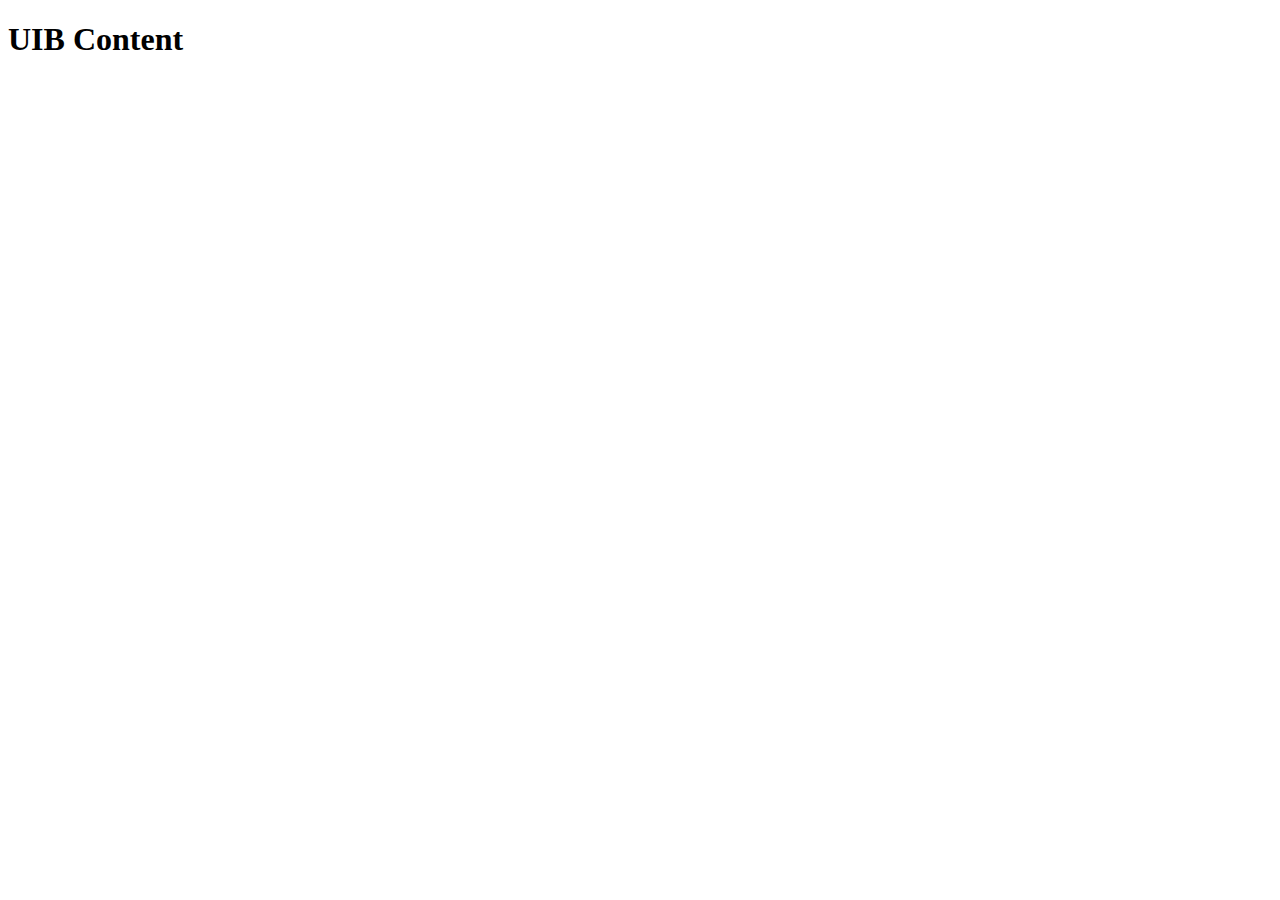
==== index.html @ cf738e95 "Added index.html" ====
<!DOCTYPE html>
<!-- <html> This is where we place all of our elements that comprise the contents of our page. -->
<html lang="en">
  <!-- <head> This is the container for the elements that have content that does not need to be displayed on the page (like metadata, the title, or, as we will see, scripts and stylesheets). -->
  <head>
    <!-- <meta> - This is a tag for providing metadata (data about our data) to the page. We can use meta tags to display what character set we are using or for SEO (Search Engine Optimization) purposes. -->
    <meta charset="UTF-8" />
    <meta http-equiv="X-UA-Compatible" content="IE=edge" />
    <meta name="viewport" content="width=device-width, initial-scale=1.0" />
    <!-- <title> - This tag gives the page a title that can be displayed in the tab of your browser. -->
    <title>UIB Content</title>
  </head>
  <!-- <body> - This defines the main content of the HTML page. -->
  <body>
    <h1>UIB Content</h1>
  </body>
</html>
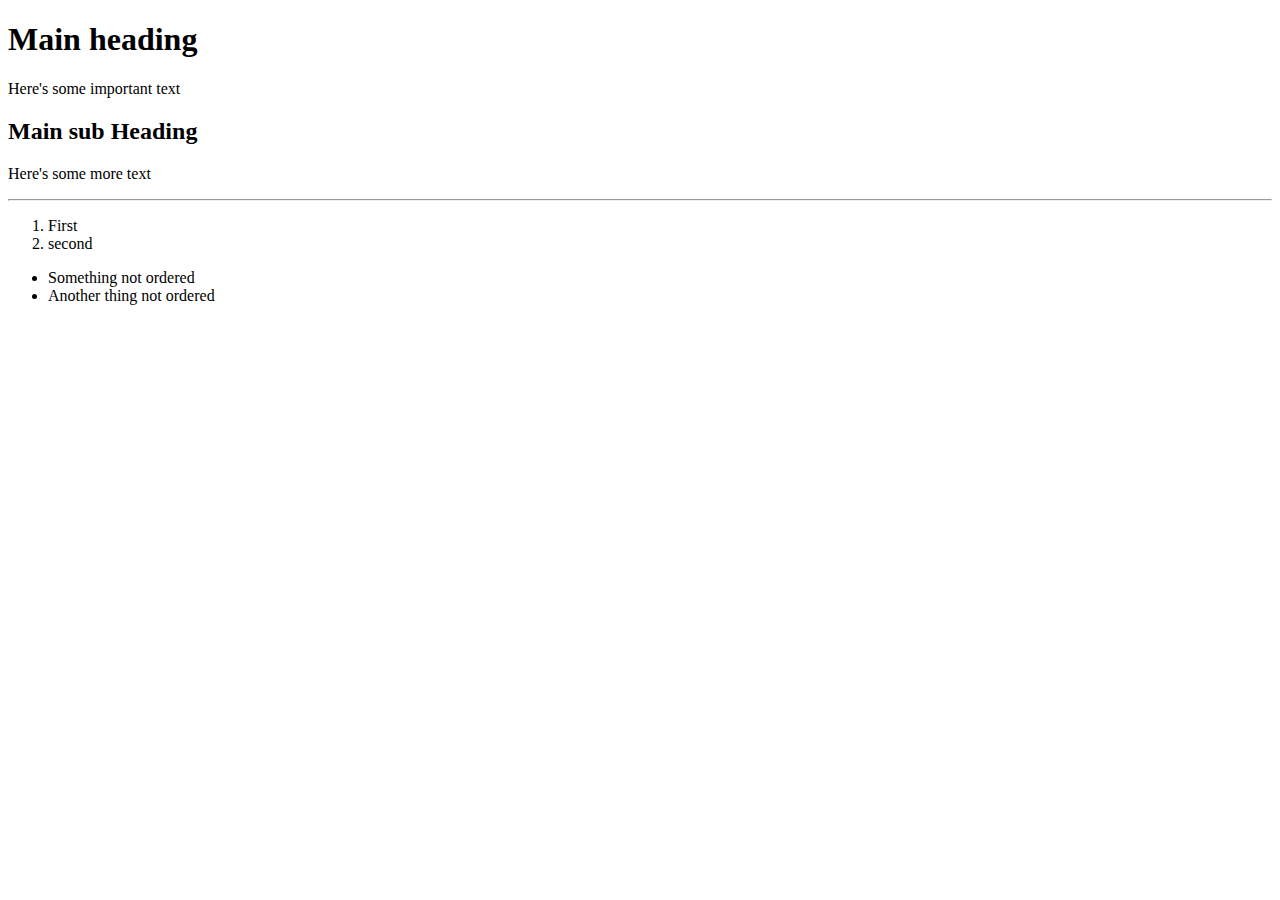
==== commit a8d8a61b: "added HTML elements" ====
--- a/index.html
+++ b/index.html
@@ -12,6 +12,30 @@
   </head>
   <!-- <body> - This defines the main content of the HTML page. -->
   <body>
-    <h1>UIB Content</h1>
+    <!-- Main heading of my page -->
+    <h1>Main heading</h1>
+    <!-- Paragraph text -->
+    <p>Here's some important text</p>
+
+    <div>
+      <h2>Main sub Heading</h2>
+
+      <p>Here's some more text</p>
+    </div>
+    <!-- <div>I'm a div</div> -->
+
+    <hr />
+
+    <!-- Ordered List -->
+    <ol>
+      <li>First</li>
+      <li>second</li>
+    </ol>
+
+    <!-- Unordered List -->
+    <ul>
+      <li>Something not ordered</li>
+      <li>Another thing not ordered</li>
+    </ul>
   </body>
 </html>
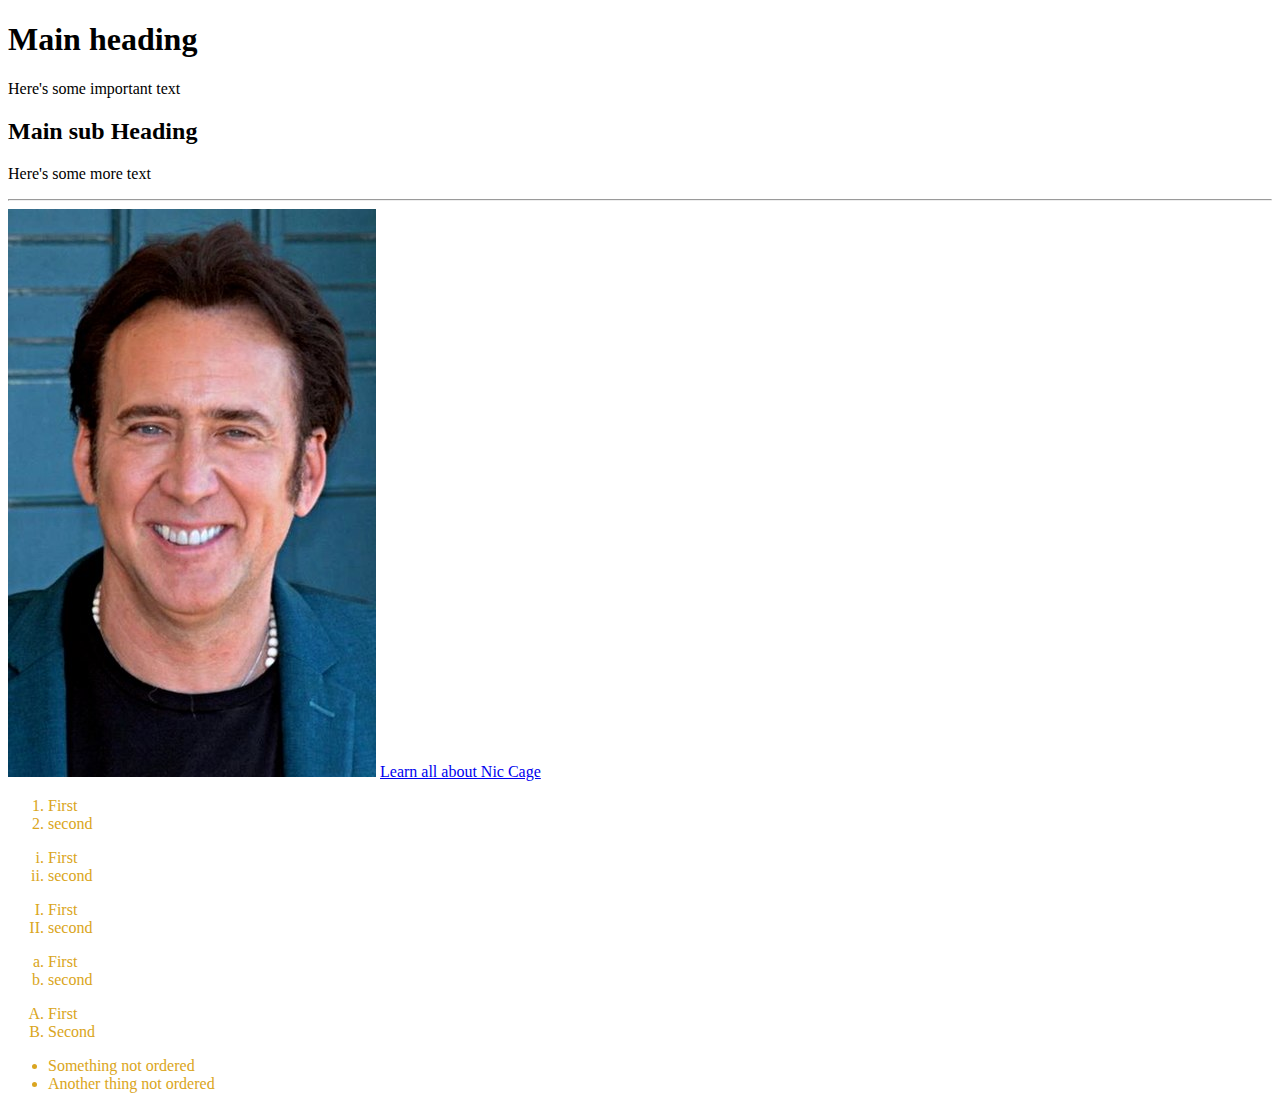
==== commit bac55a3b: "Added CSS" ====
--- a/index.html
+++ b/index.html
@@ -9,6 +9,7 @@
     <meta name="viewport" content="width=device-width, initial-scale=1.0" />
     <!-- <title> - This tag gives the page a title that can be displayed in the tab of your browser. -->
     <title>UIB Content</title>
+    <link rel="stylesheet" href="style.css" />
   </head>
   <!-- <body> - This defines the main content of the HTML page. -->
   <body>
@@ -26,10 +27,35 @@
 
     <hr />
 
+    <img src="/img/nic.jpg" alt="Nic Cage" />
+    <a href="https://pt.wikipedia.org/wiki/Nicolas_Cage"
+      >Learn all about Nic Cage</a
+    >
+
     <!-- Ordered List -->
     <ol>
       <li>First</li>
       <li>second</li>
+    </ol>
+
+    <ol type="i">
+      <li>First</li>
+      <li>second</li>
+    </ol>
+    <!-- alt + shift + up or down arrow -->
+    <ol type="I">
+      <li>First</li>
+      <li>second</li>
+    </ol>
+
+    <ol type="a">
+      <li>First</li>
+      <li>second</li>
+    </ol>
+
+    <ol type="A">
+      <li>First</li>
+      <li>Second</li>
     </ol>
 
     <!-- Unordered List -->
--- a/style.css
+++ b/style.css
@@ -0,0 +1,12 @@
+/* h1 {
+  color: green;
+}
+h2 {
+  color: purple;
+}
+p {
+  color: peru;
+} */
+li {
+  color: goldenrod;
+}
